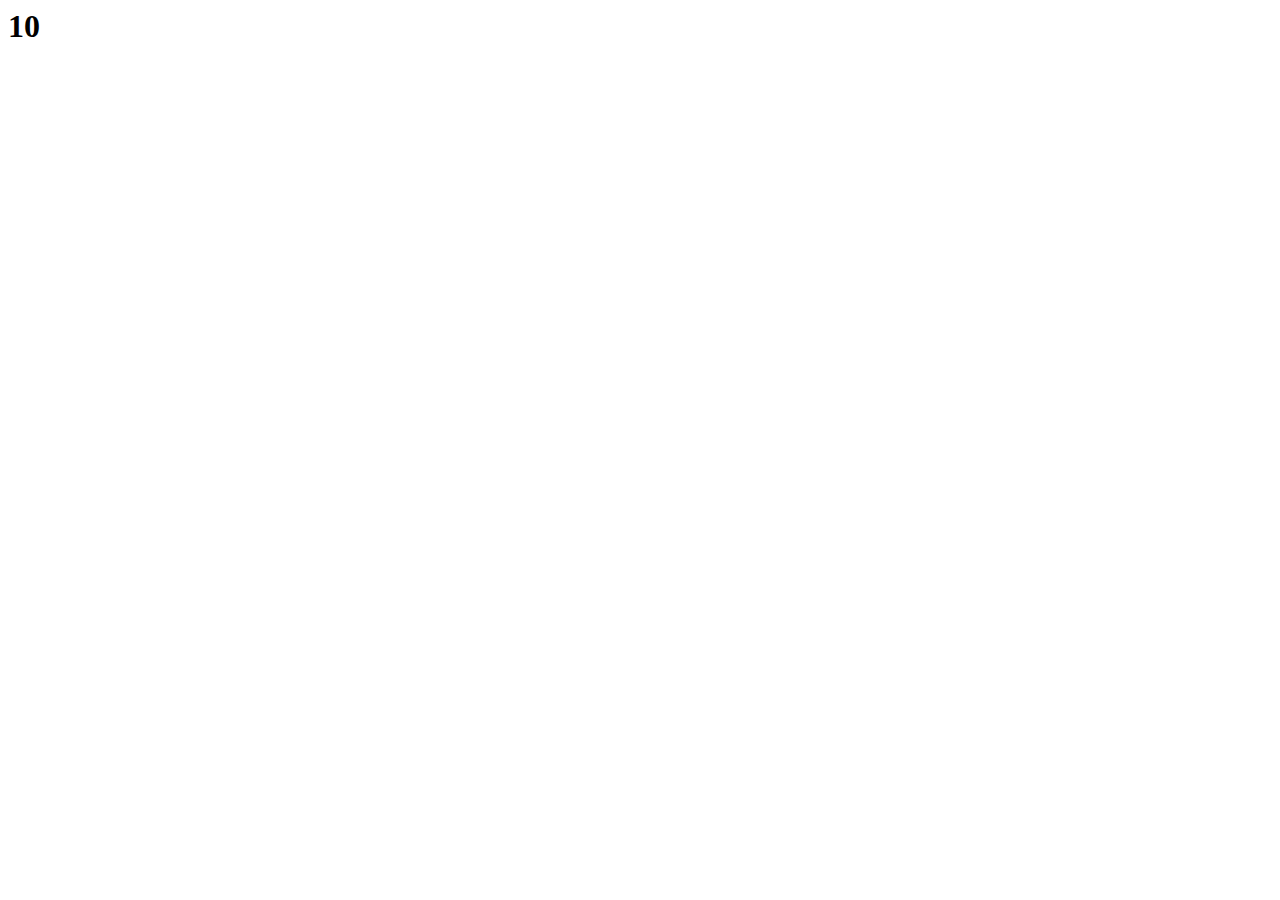
==== TP4/test_1.html @ 76a955d9 "Add files via upload" ====
<head>
	<script>
		var ch=10;
		var x=0;
		var intervalID;
		var intervalID2;
		var canvas;
		var canvasCtx;
		var sens = true;
		function updateChiffre(){
				var chiffre = document.getElementById('Chiffre');
				chiffre.innerHTML = ch;
				ch=ch-1;
				if(ch===-1){
					clearInterval(intervalID);
				}
		}
		function deplacerCube(){
			canvas=document.getElementById('MyCanvas');
			canvasCtx=canvas.getContext('2d');
			canvasCtx.clearRect(0,0,canvas.width,canvas.height);
			var k;
			var kk;
			canvasCtx.beginPath();
			for(kk=0;kk<5;kk=kk+1){
				for(k=0;k<50;k=k+1){
					canvasCtx.beginPath();
					canvasCtx.rect((x+(k+kk*30)*10)%canvas.width,40+k*10,100,100);
					canvasCtx.fillStyle = nextColor();
					canvasCtx.fill();
					canvasCtx.closePath();
				}
			}
			canvasCtx.closePath();
			if(sens){
				if(x+10>canvas.width){
					sens=!sens;
					x=x-15;
				}
				else{
					x=x+15;
				}
			}
			else{
				if(x-10<0){
					sens=!sens;
					x=x+15;
				}
				else{
					x=x-15;
				}
			}
		}
		function init(){
			updateChiffre();
			intervalID=setInterval(updateChiffre,1000);
			intervalID2=setInterval(deplacerCube,1);
		}
	</script>
</head>
<body onload="init()"> 
		<h1 id="Chiffre">
		</h1>
		<canvas id="MyCanvas" width="1500" height="800" onclick="switchMovement()"/>
		</canvas>
</body>
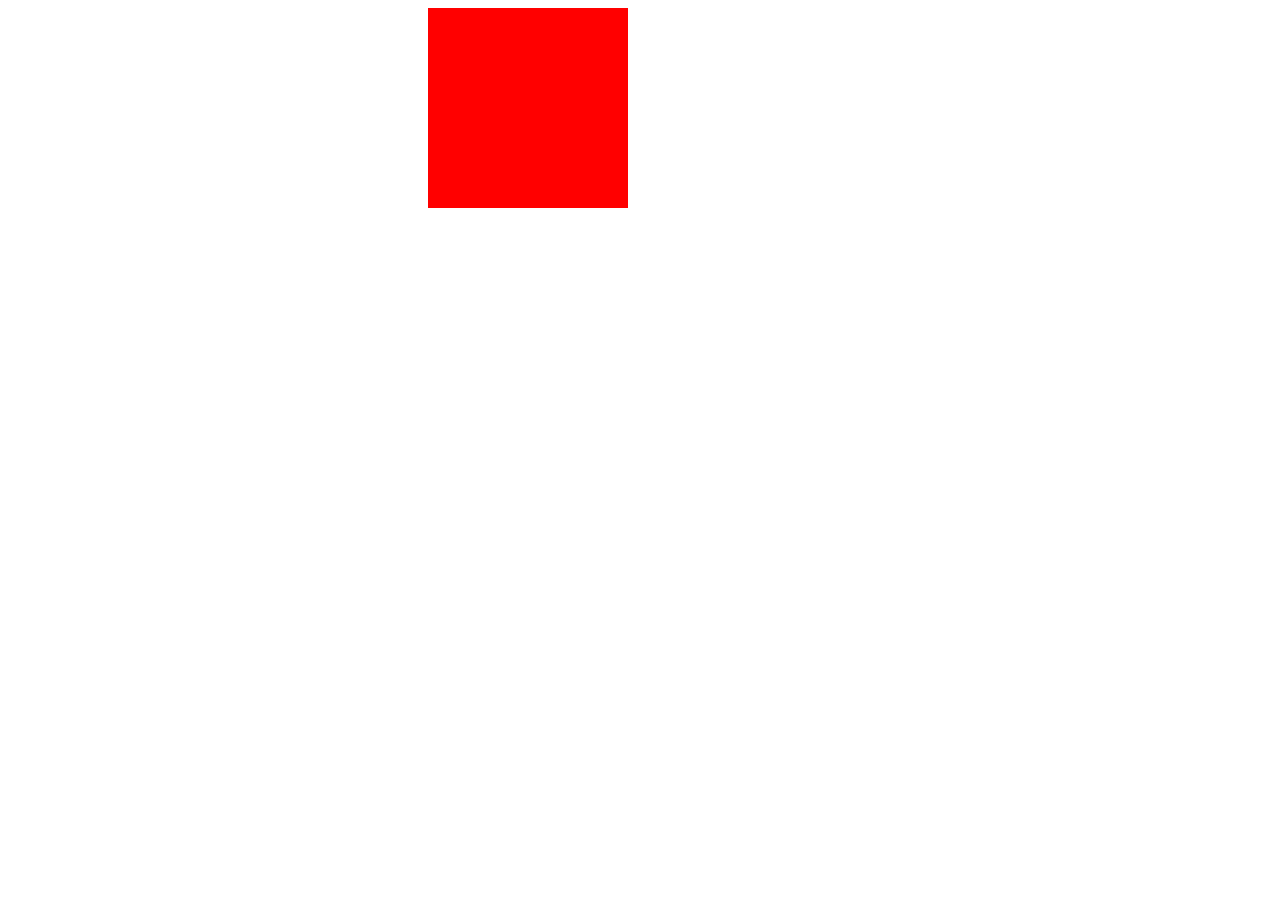
==== commit a1276c5a: "coucou" ====
--- a/TP4/test_1.html
+++ b/TP4/test_1.html
@@ -3,64 +3,50 @@
 		var ch=10;
 		var x=0;
 		var intervalID;
-		var intervalID2;
 		var canvas;
 		var canvasCtx;
-		var sens = true;
-		function updateChiffre(){
-				var chiffre = document.getElementById('Chiffre');
-				chiffre.innerHTML = ch;
-				ch=ch-1;
-				if(ch===-1){
-					clearInterval(intervalID);
-				}
+		var carre
+		function updateCarre(){
+			
+				canvas=document.getElementById('MyCanvas');
+				canvasCtx=canvas.getContext('2d');
+				canvasCtx.clearRect(0,0,canvas.width,canvas.height);
+				canvasCtx.beginPath();
+				canvasCtx.rect(carre.left,0,carre.width,carre.height);
+				canvasCtx.fillStyle = "#ff0000";
+				canvasCtx.fill();
+				canvasCtx.closePath();
 		}
-		function deplacerCube(){
-			canvas=document.getElementById('MyCanvas');
-			canvasCtx=canvas.getContext('2d');
-			canvasCtx.clearRect(0,0,canvas.width,canvas.height);
-			var k;
-			var kk;
-			canvasCtx.beginPath();
-			for(kk=0;kk<5;kk=kk+1){
-				for(k=0;k<50;k=k+1){
-					canvasCtx.beginPath();
-					canvasCtx.rect((x+(k+kk*30)*10)%canvas.width,40+k*10,100,100);
-					canvasCtx.fillStyle = nextColor();
-					canvasCtx.fill();
-					canvasCtx.closePath();
-				}
-			}
-			canvasCtx.closePath();
-			if(sens){
-				if(x+10>canvas.width){
-					sens=!sens;
-					x=x-15;
-				}
-				else{
-					x=x+15;
-				}
-			}
-			else{
-				if(x-10<0){
-					sens=!sens;
-					x=x+15;
-				}
-				else{
-					x=x-15;
-				}
+		function deplacerCarre(){
+			if(carre.left+carre.width<canvas.width){
+				carre.left=carre.left+10;
 			}
 		}
+		
+		function update(){
+			updateCarre();
+			deplacerCarre();	
+		}
+		
 		function init(){
-			updateChiffre();
-			intervalID=setInterval(updateChiffre,1000);
-			intervalID2=setInterval(deplacerCube,1);
+			carre = new monRect();
+			intervalID=setInterval(update,1000/60);
 		}
+		
+		class monRect{
+			constructor(){
+				this.nouveau();
+			}	
+			nouveau(){
+				this.left=0;
+				this.height=200;
+				this.width=200;
+			}
+		}
+		
 	</script>
 </head>
-<body onload="init()"> 
-		<h1 id="Chiffre">
-		</h1>
-		<canvas id="MyCanvas" width="1500" height="800" onclick="switchMovement()"/>
+<body id="leBody" onload="init()"> 
+		<canvas id="MyCanvas" width="800" height="800"/>
 		</canvas>
 </body>